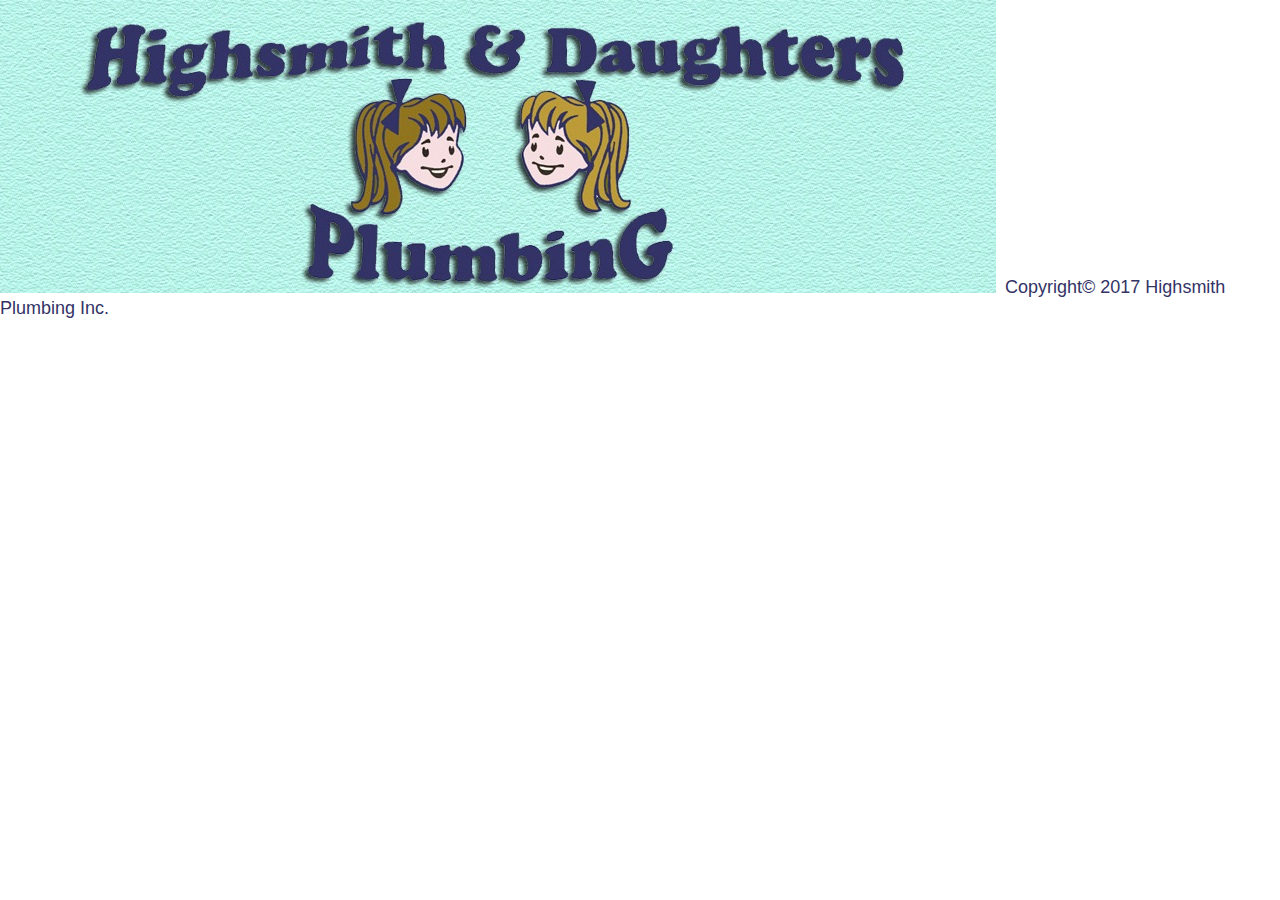
==== index.html @ 0f406ac6 "Update index.html" ====
<!DOCTYPE HTML PUBLIC "-//W3C//DTD HTML 4.01 Transitional//EN">
<html>
<head>
  <link rel="stylesheet" href="style.css">
  <meta charset="utf-8">
<title>highsmith plumbing</title>

<!--<meta http-equiv="Content-Type" content="text/html; charset=iso-8859-1">
</head>-->

<body>

<!--<table width="1000" border="0" align="center" cellpadding="4" cellspacing="0">
  <tr>
    <td colspan="2"><img src="/images/banner3%20copy.2.jpg" width="1000" height="348" border="1"></td>
  </tr>
  <tr>
    <td align="center" valign="middle"><img src="/images/h-and-d-truck.jpg" width="456" height="224" border="1"></td>
    <td align="center" valign="middle"><img src="/images/phone1.gif" width="394" height="157"><font color="#333366" size="+2" face="Arial, Helvetica, sans-serif"><strong><br>
      </strong></font><font color="#333366" face="Arial, Helvetica, sans-serif"><strong>Look
      For Us On</strong></font><br> <img src="/images/FB-f-Logo__blue_50.png" width="34" height="34">
      <img src="/images/7342866_G.png" width="121" height="34"> <img src="/images/Yelp-Logo50.JPG" width="64" height="34" border="0"></td>
  </tr>-->
  <img src="banner2_nomenu.jpg" alt="banner2_nomenu">
  <tr align="center" valign="middle">
    <td colspan="2"><font size="+1" face="Arial, Helvetica, sans-serif">&nbsp;</font><font size="+1" face="Arial, Helvetica, sans-serif"><font color="#333366">Copyright&copy;
      2017 Highsmith Plumbing Inc.</font></font></td>
  </tr>
</table>
</body>
</html>
---- style.css ----
html, body {
  margin: 0;
  padding: 0;
}


.container {
  max-width: 940px;
  margin: 0 auto;
  padding: 0 10px;
}


.header {
  background-color: #333333;
}
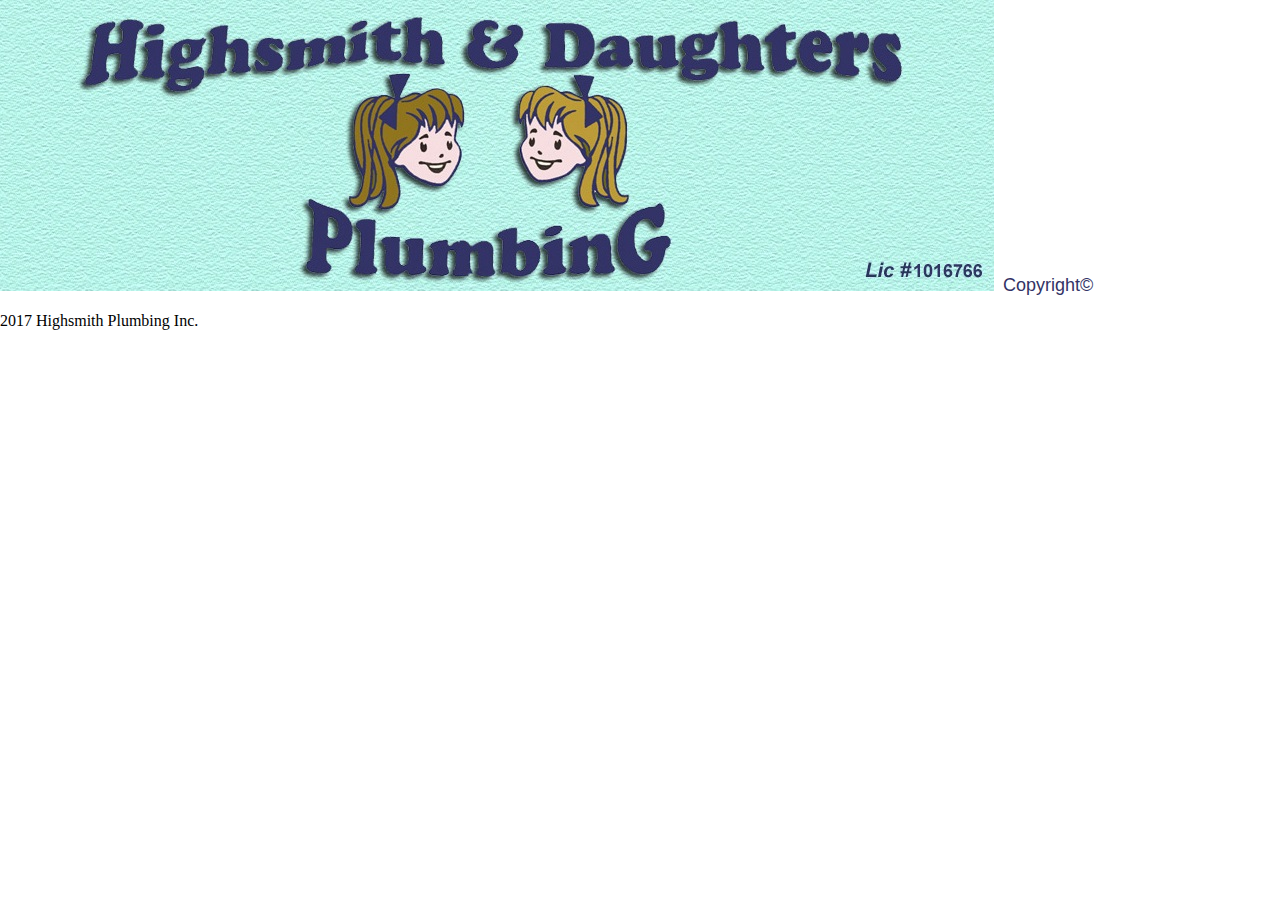
==== commit a91e1e06: "added new folders" ====
--- a/index.html
+++ b/index.html
@@ -1,7 +1,7 @@
 <!DOCTYPE HTML PUBLIC "-//W3C//DTD HTML 4.01 Transitional//EN">
 <html>
 <head>
-  <link rel="stylesheet" href="style.css">
+  <link rel="stylesheet" href="./style.css">
   <meta charset="utf-8">
 <title>highsmith plumbing</title>
 
@@ -21,11 +21,14 @@
       For Us On</strong></font><br> <img src="/images/FB-f-Logo__blue_50.png" width="34" height="34">
       <img src="/images/7342866_G.png" width="121" height="34"> <img src="/images/Yelp-Logo50.JPG" width="64" height="34" border="0"></td>
   </tr>-->
-  <img src="banner2_nomenu.jpg" alt="banner2_nomenu">
+  <img src="images\banner2_nomenu.jpg" alt="banner2_nomenu">
   <tr align="center" valign="middle">
     <td colspan="2"><font size="+1" face="Arial, Helvetica, sans-serif">&nbsp;</font><font size="+1" face="Arial, Helvetica, sans-serif"><font color="#333366">Copyright&copy;
-      2017 Highsmith Plumbing Inc.</font></font></td>
+    </font></font></td>
   </tr>
-</table>
+
+<footer>
+  <p> 2017 Highsmith Plumbing Inc.</p>
+</footer>
 </body>
 </html>
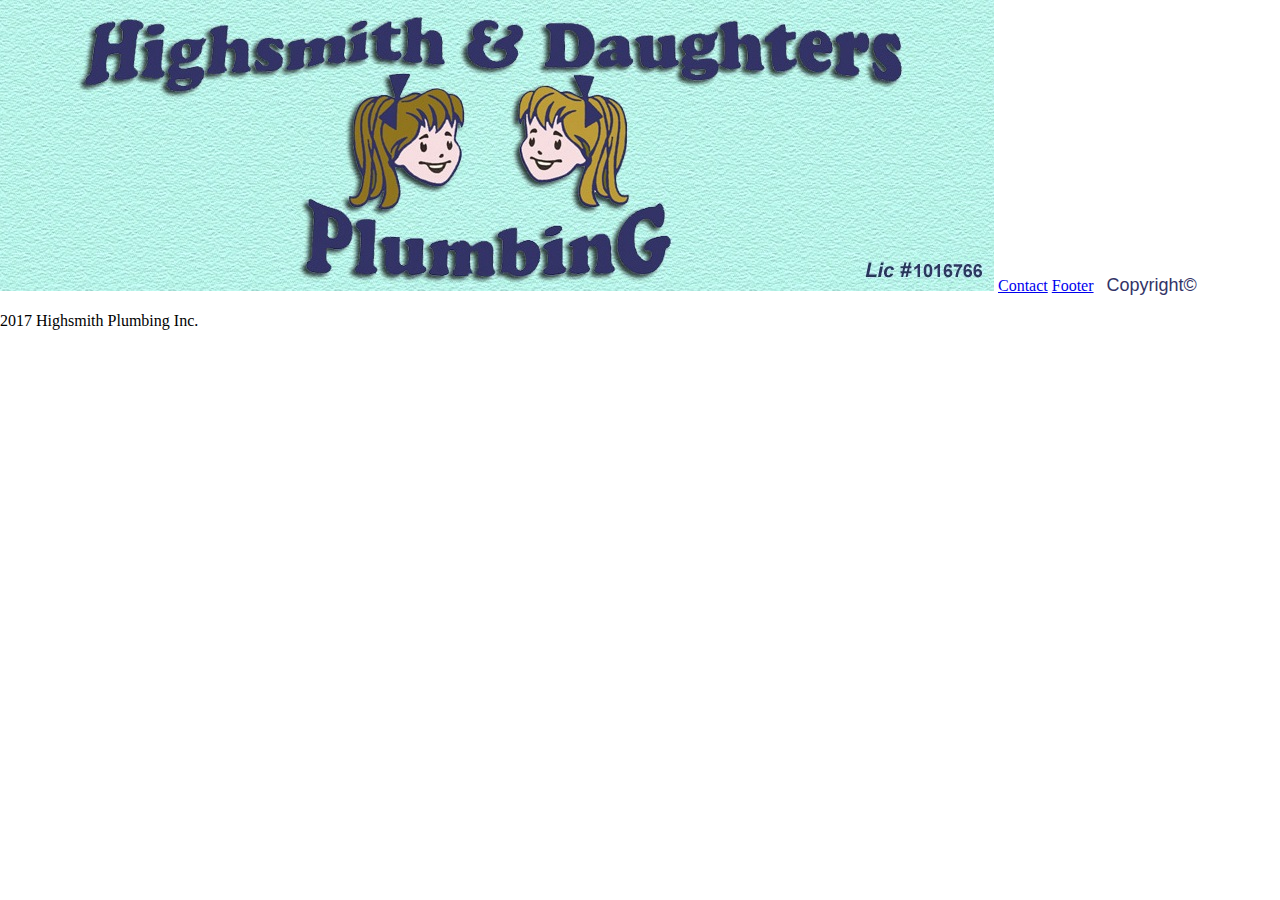
==== commit 38e8997b: "added menu items" ====
--- a/index.html
+++ b/index.html
@@ -1,12 +1,12 @@
 <!DOCTYPE HTML PUBLIC "-//W3C//DTD HTML 4.01 Transitional//EN">
 <html>
-<head>
-  <link rel="stylesheet" href="./style.css">
+<header>
+  <link rel="stylesheet" href="./resouces/style.css">
   <meta charset="utf-8">
 <title>highsmith plumbing</title>
 
-<!--<meta http-equiv="Content-Type" content="text/html; charset=iso-8859-1">
-</head>-->
+<!--<meta http-equiv="Content-Type" content="text/html; charset=iso-8859-1">-->
+</header>
 
 <body>
 
@@ -21,14 +21,18 @@
       For Us On</strong></font><br> <img src="/images/FB-f-Logo__blue_50.png" width="34" height="34">
       <img src="/images/7342866_G.png" width="121" height="34"> <img src="/images/Yelp-Logo50.JPG" width="64" height="34" border="0"></td>
   </tr>-->
-  <img src="images\banner2_nomenu.jpg" alt="banner2_nomenu">
+  <img src="./images/banner2_nomenu.jpg" alt="banner2_nomenu">
+  <span><a href="#">Contact</a></span>
+<span><a href="#">Footer</a></span>
+
   <tr align="center" valign="middle">
-    <td colspan="2"><font size="+1" face="Arial, Helvetica, sans-serif">&nbsp;</font><font size="+1" face="Arial, Helvetica, sans-serif"><font color="#333366">Copyright&copy;
+    <td colspan="2"><font size="+1" face="Arial, Helvetica, sans-serif">&nbsp;</font>
+      <font size="+1" face="Arial, Helvetica, sans-serif"><font color="#333366">Copyright&copy;
     </font></font></td>
   </tr>
 
 <footer>
   <p> 2017 Highsmith Plumbing Inc.</p>
-</footer>
+</footer
 </body>
 </html>
--- a/resouces/style.css
+++ b/resouces/style.css
@@ -0,0 +1,16 @@
+html, body {
+  margin: 0;
+  padding: 0;
+}
+
+
+.container {
+  max-width: 940px;
+  margin: 0 auto;
+  padding: 0 10px;
+}
+
+
+.header {
+  background-color: #333333;
+}
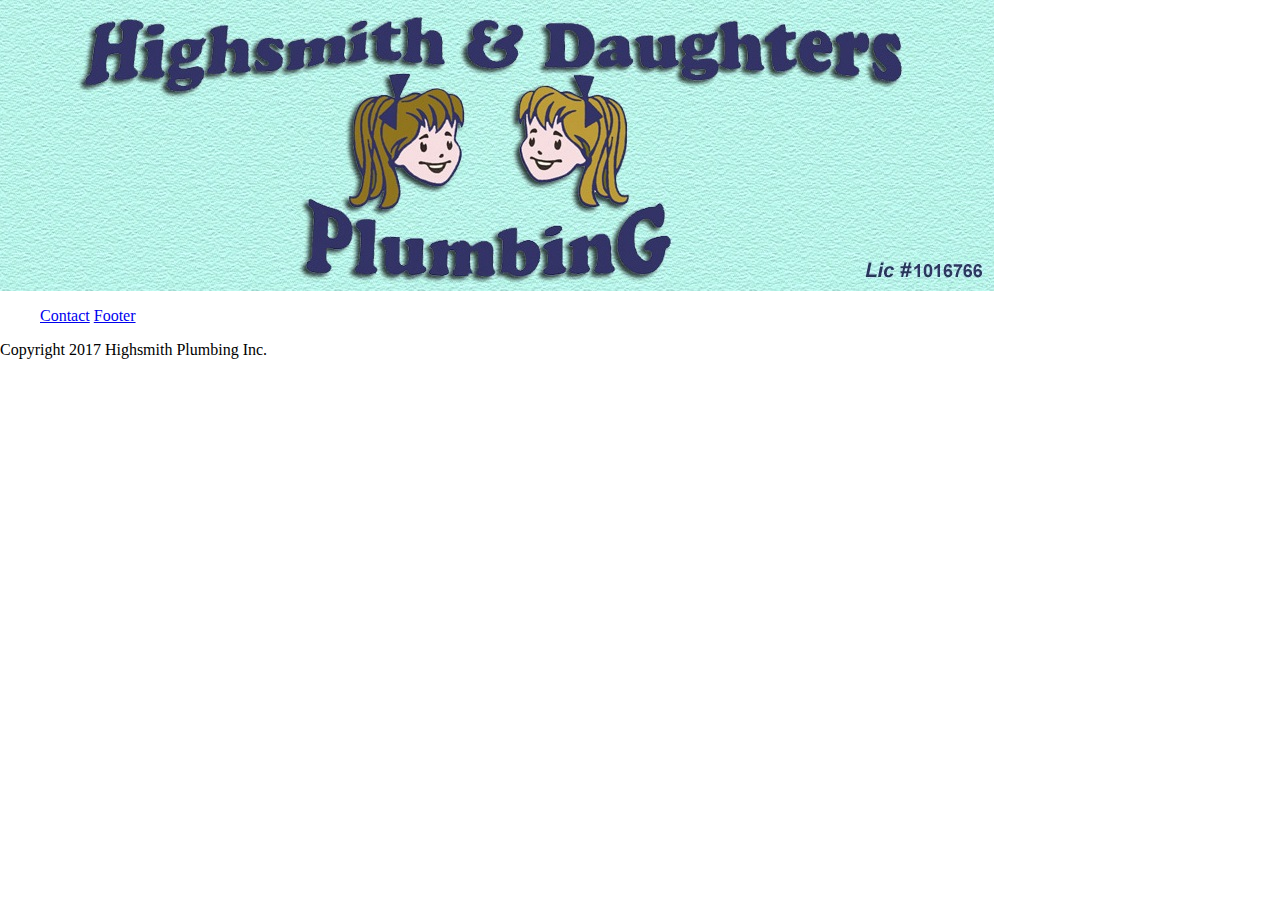
==== commit 6e199a74: "remove code and add ul" ====
--- a/index.html
+++ b/index.html
@@ -22,17 +22,20 @@
       <img src="/images/7342866_G.png" width="121" height="34"> <img src="/images/Yelp-Logo50.JPG" width="64" height="34" border="0"></td>
   </tr>-->
   <img src="./images/banner2_nomenu.jpg" alt="banner2_nomenu">
-  <span><a href="#">Contact</a></span>
-<span><a href="#">Footer</a></span>
+  <ul>
+    <span><a href="#">Contact</a></span>
+  <span><a href="#">Footer</a></span>
+  </ul>
 
-  <tr align="center" valign="middle">
+
+<!--  <tr align="center" valign="middle">
     <td colspan="2"><font size="+1" face="Arial, Helvetica, sans-serif">&nbsp;</font>
       <font size="+1" face="Arial, Helvetica, sans-serif"><font color="#333366">Copyright&copy;
     </font></font></td>
-  </tr>
+  </tr>-->
 
 <footer>
-  <p> 2017 Highsmith Plumbing Inc.</p>
+  <p>Copyright 2017 Highsmith Plumbing Inc.</p>
 </footer
 </body>
 </html>
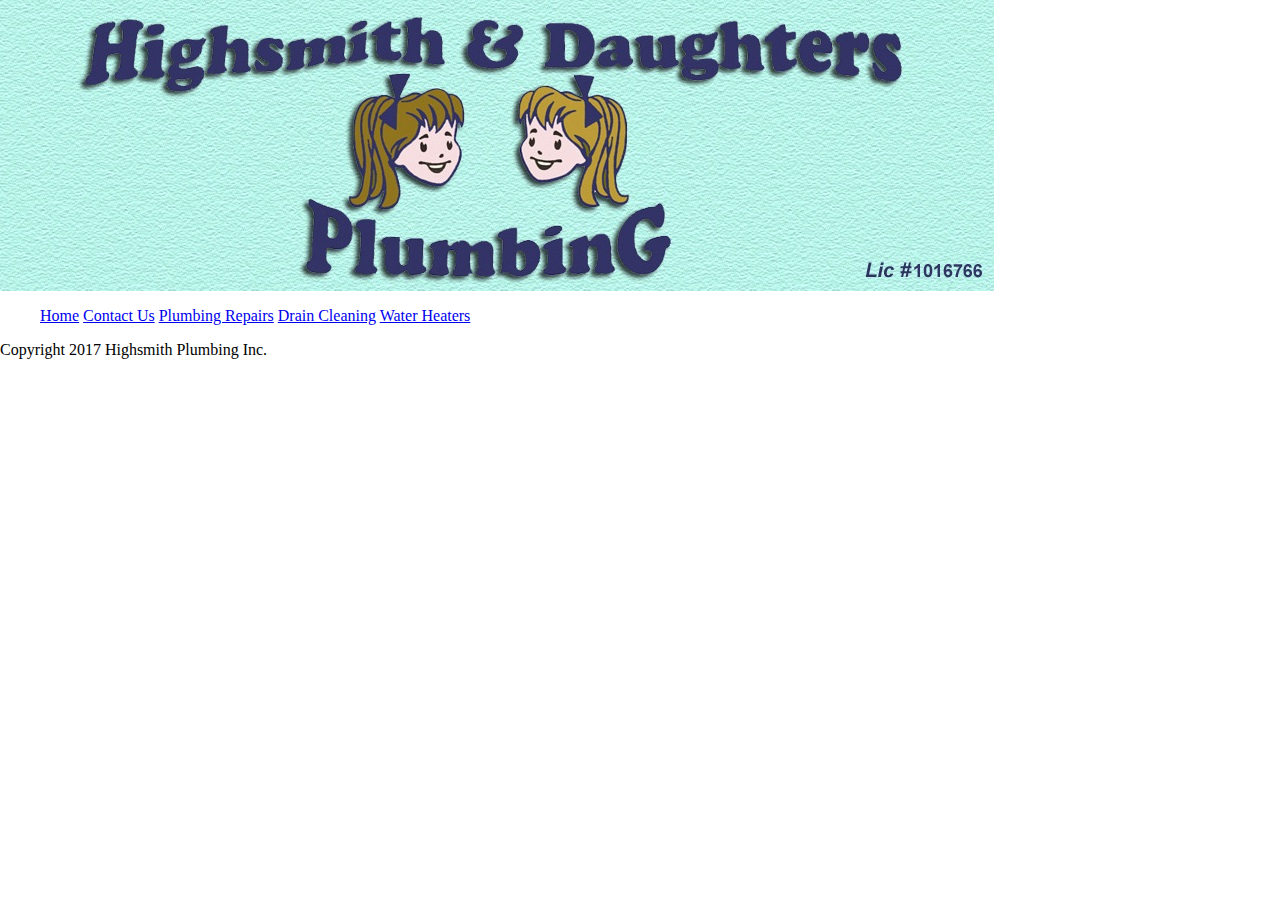
==== commit 560dbadc: "all menu items added" ====
--- a/index.html
+++ b/index.html
@@ -23,8 +23,11 @@
   </tr>-->
   <img src="./images/banner2_nomenu.jpg" alt="banner2_nomenu">
   <ul>
-    <span><a href="#">Contact</a></span>
-  <span><a href="#">Footer</a></span>
+    <span><a href="#">Home</a></span>
+    <span><a href="#">Contact Us</a></span>
+    <span><a href="#">Plumbing Repairs</a></span>
+      <span><a href="#">Drain Cleaning</a></span>
+        <span><a href="#">Water Heaters</a></span>
   </ul>
 
 
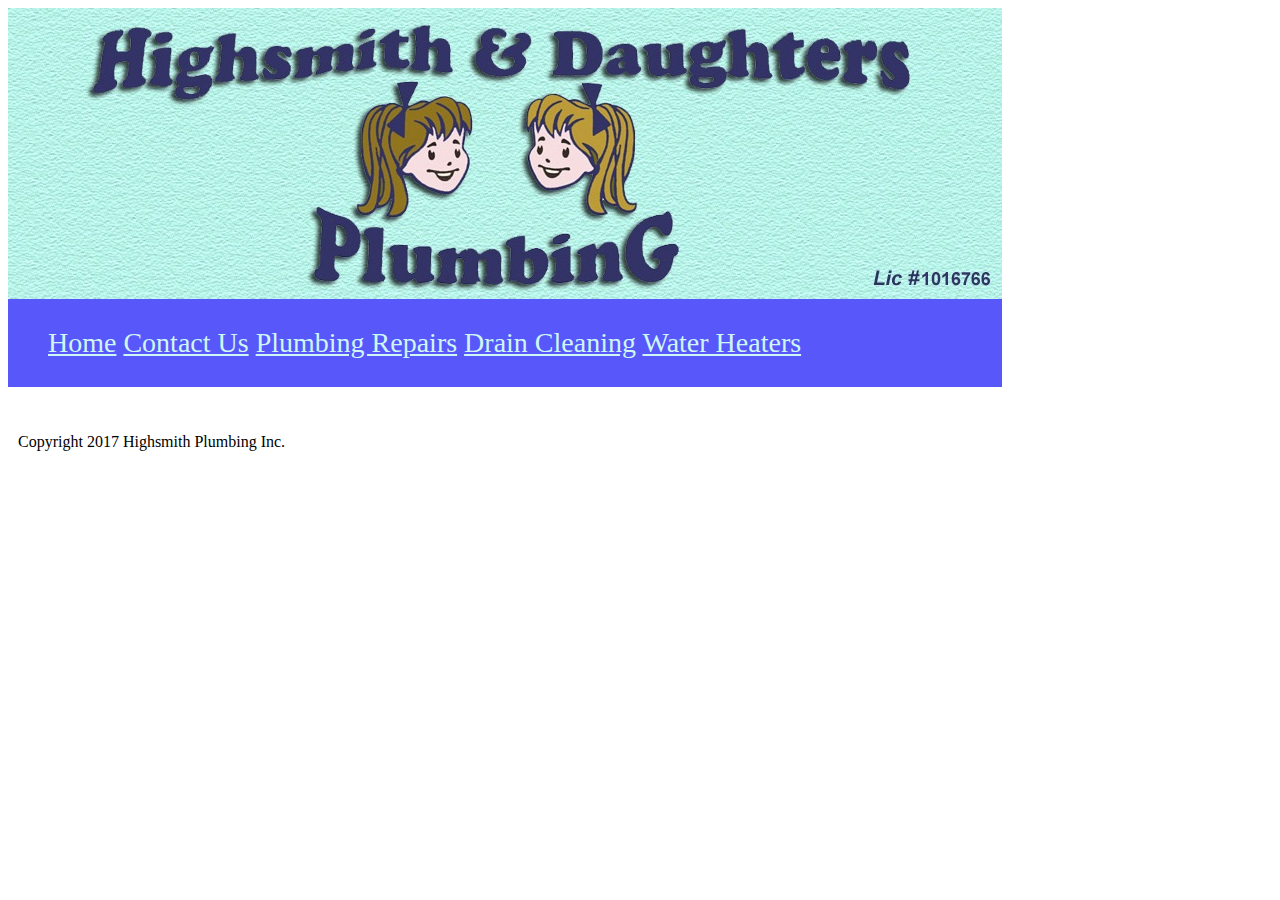
==== commit 6157e438: "final changes for toda" ====
--- a/index.html
+++ b/index.html
@@ -9,6 +9,19 @@
 </header>
 
 <body>
+<div class="header">
+  <img src="./images/banner2_nomenu.jpg" alt="banner2_nomenu">
+</div>
+<div class="menu">
+  <ul id ="nav">
+    <span><a href="#">Home</a></span>
+    <span><a href="#">Contact Us</a></span>
+    <span><a href="#">Plumbing Repairs</a></span>
+      <span><a href="#">Drain Cleaning</a></span>
+        <span><a href="#">Water Heaters</a></span>
+  </ul>
+</div>
+
 
 <!--<table width="1000" border="0" align="center" cellpadding="4" cellspacing="0">
   <tr>
@@ -21,14 +34,6 @@
       For Us On</strong></font><br> <img src="/images/FB-f-Logo__blue_50.png" width="34" height="34">
       <img src="/images/7342866_G.png" width="121" height="34"> <img src="/images/Yelp-Logo50.JPG" width="64" height="34" border="0"></td>
   </tr>-->
-  <img src="./images/banner2_nomenu.jpg" alt="banner2_nomenu">
-  <ul>
-    <span><a href="#">Home</a></span>
-    <span><a href="#">Contact Us</a></span>
-    <span><a href="#">Plumbing Repairs</a></span>
-      <span><a href="#">Drain Cleaning</a></span>
-        <span><a href="#">Water Heaters</a></span>
-  </ul>
 
 
 <!--  <tr align="center" valign="middle">
@@ -37,8 +42,10 @@
     </font></font></td>
   </tr>-->
 
-<footer>
+<div class="footer">
+  <div class="container">
   <p>Copyright 2017 Highsmith Plumbing Inc.</p>
-</footer
+</div>
+</div>
 </body>
 </html>
--- a/resouces/style.css
+++ b/resouces/style.css
@@ -1,16 +1,38 @@
 html, body {
-  margin: 0;
-  padding: 0;
 }
 
+header {
 
+}
 .container {
-  max-width: 940px;
+
   margin: 0 auto;
   padding: 0 10px;
 }
 
 
 .header {
-  background-color: #333333;
+  max-width: 1424px;
 }
+.menu {
+  display: flex;
+  text-align: justify;
+  justify-content: space-between;
+  font-size: 28px;
+  background-color:#5858FA;
+   margin: opx;
+  padding: 0px;
+  width: 994px;
+
+
+  }
+  #nav {
+    justify-content: space-between;
+  }
+
+span a {
+  color: #CEF6F5;
+}
+ .footer {
+  padding: 30px 0;
+}
